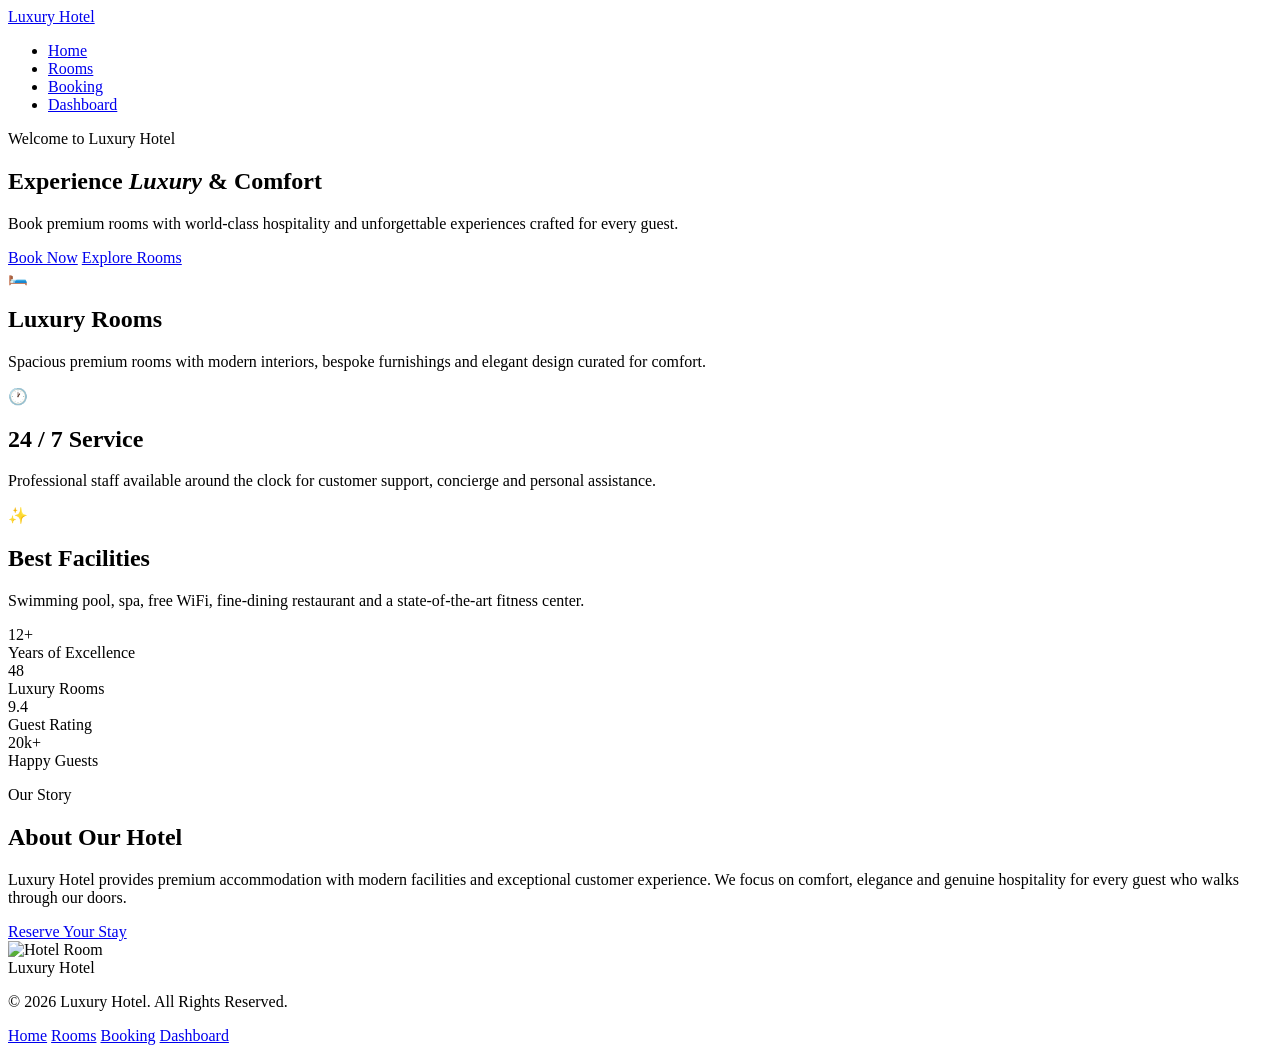
==== templates/index.html @ 921e9b37 "added hotel-management-system with python flask and html" ====
<!DOCTYPE html>
<html lang="en">
<head>
    <meta charset="UTF-8">
    <meta name="viewport" content="width=device-width, initial-scale=1.0">
    <title>Luxury Hotel</title>
    <link rel="stylesheet" href="{{ url_for('static', filename='style.css') }}">
</head>
<body>

    <nav class="navbar">
        <a href="/" class="logo">Luxury Hotel</a>
        <ul>
            <li><a href="/">Home</a></li>
            <li><a href="/rooms">Rooms</a></li>
            <li><a href="/booking">Booking</a></li>
            <li><a href="/admin">Dashboard</a></li>
        </ul>
    </nav>

    <section class="hero">
        <div class="overlay"></div>
        <div class="hero-content">
            <p class="hero-eyebrow">Welcome to Luxury Hotel</p>
            <h1>Experience <em>Luxury</em> &amp; Comfort</h1>
            <div class="hero-divider"></div>
            <p>Book premium rooms with world-class hospitality and unforgettable experiences crafted for every guest.</p>
            <div class="hero-buttons">
                <a href="/booking" class="btn">Book Now</a>
                <a href="/rooms" class="btn-secondary">Explore Rooms</a>
            </div>
        </div>
    </section>

    <section class="features">
        <div class="feature-card">
            <span class="feature-icon">🛏️</span>
            <h2>Luxury Rooms</h2>
            <p>Spacious premium rooms with modern interiors, bespoke furnishings and elegant design curated for comfort.</p>
        </div>
        <div class="feature-card">
            <span class="feature-icon">🕐</span>
            <h2>24 / 7 Service</h2>
            <p>Professional staff available around the clock for customer support, concierge and personal assistance.</p>
        </div>
        <div class="feature-card">
            <span class="feature-icon">✨</span>
            <h2>Best Facilities</h2>
            <p>Swimming pool, spa, free WiFi, fine-dining restaurant and a state-of-the-art fitness center.</p>
        </div>
    </section>

    <div class="stats">
        <div class="stat-item">
            <div class="stat-num">12+</div>
            <div class="stat-label">Years of Excellence</div>
        </div>
        <div class="stat-item">
            <div class="stat-num">48</div>
            <div class="stat-label">Luxury Rooms</div>
        </div>
        <div class="stat-item">
            <div class="stat-num">9.4</div>
            <div class="stat-label">Guest Rating</div>
        </div>
        <div class="stat-item">
            <div class="stat-num">20k+</div>
            <div class="stat-label">Happy Guests</div>
        </div>
    </div>

    <section class="about">
        <div class="about-content">
            <p class="about-label">Our Story</p>
            <h1>About Our Hotel</h1>
            <p>Luxury Hotel provides premium accommodation with modern facilities and exceptional customer experience. We focus on comfort, elegance and genuine hospitality for every guest who walks through our doors.</p>
            <a href="/booking" class="btn">Reserve Your Stay</a>
        </div>
        <div class="about-image">
            <img src="https://images.unsplash.com/photo-1631049307264-da0ec9d70304?q=80&w=800&auto=format&fit=crop" alt="Hotel Room">
        </div>
    </section>

    <footer>
        <div>
            <div class="footer-logo">Luxury Hotel</div>
            <p>© 2026 Luxury Hotel. All Rights Reserved.</p>
        </div>
        <div class="footer-links">
            <a href="/">Home</a>
            <a href="/rooms">Rooms</a>
            <a href="/booking">Booking</a>
            <a href="/admin">Dashboard</a>
        </div>
    </footer>

</body>
</html>
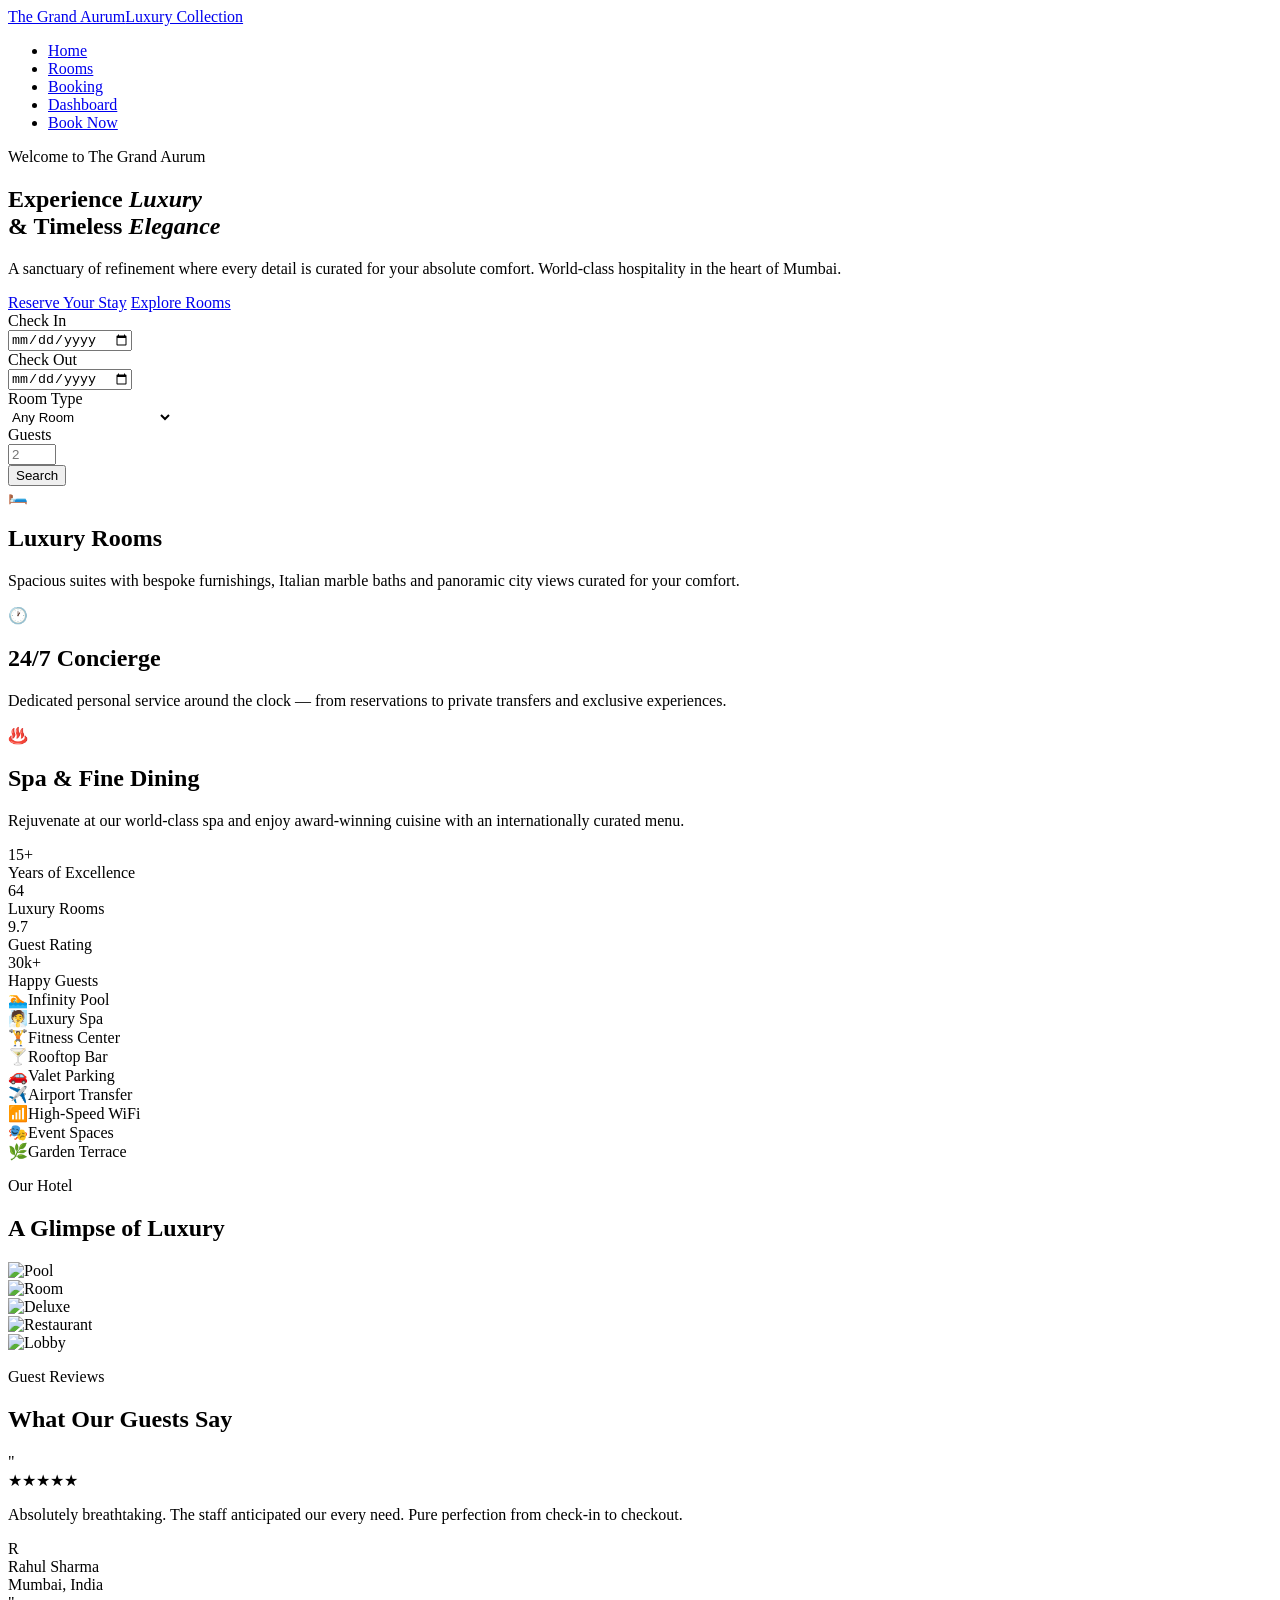
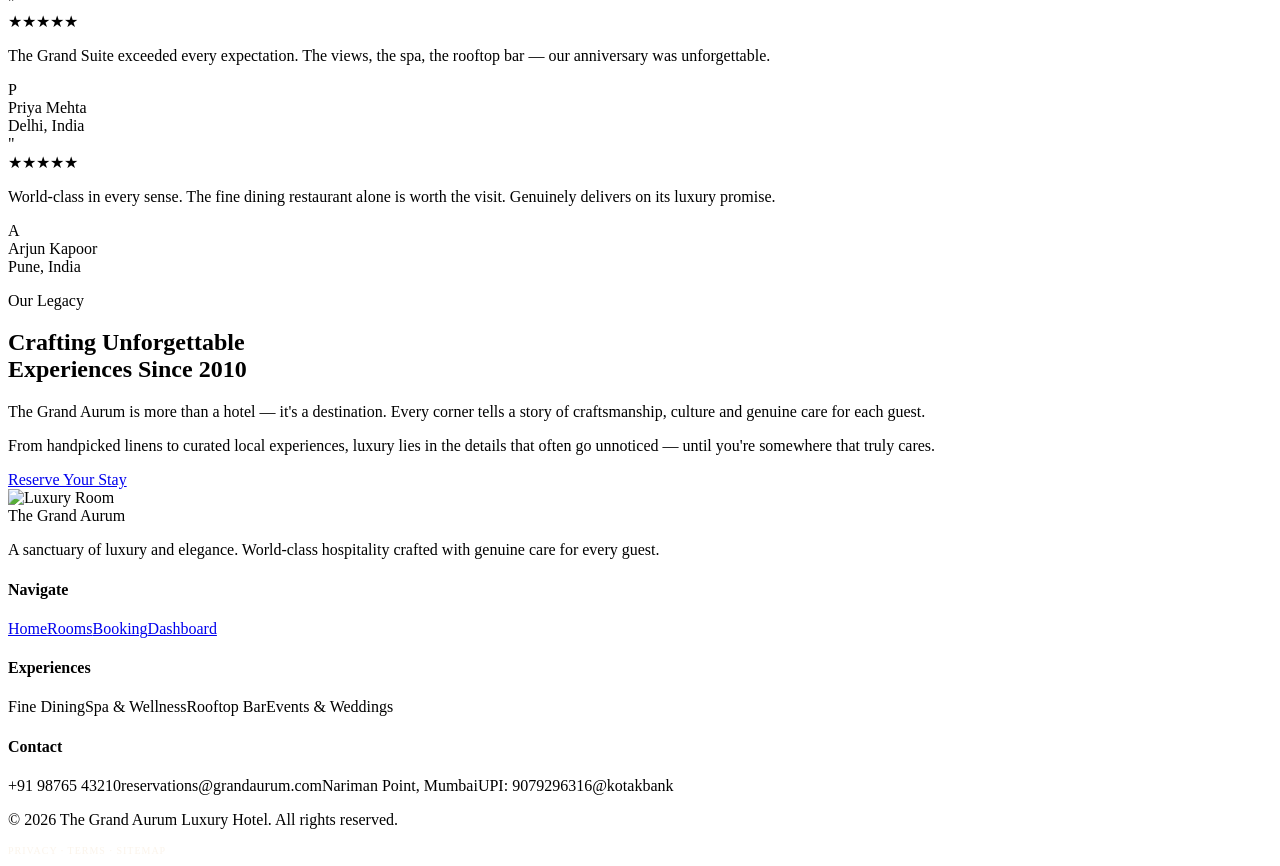
==== commit e67fe421: "aaded new theme" ====
--- a/templates/index.html
+++ b/templates/index.html
@@ -3,96 +3,116 @@
 <head>
     <meta charset="UTF-8">
     <meta name="viewport" content="width=device-width, initial-scale=1.0">
-    <title>Luxury Hotel</title>
+    <title>The Grand Aurum — Luxury Hotel</title>
     <link rel="stylesheet" href="{{ url_for('static', filename='style.css') }}">
 </head>
 <body>
 
-    <nav class="navbar">
-        <a href="/" class="logo">Luxury Hotel</a>
-        <ul>
-            <li><a href="/">Home</a></li>
-            <li><a href="/rooms">Rooms</a></li>
-            <li><a href="/booking">Booking</a></li>
-            <li><a href="/admin">Dashboard</a></li>
-        </ul>
-    </nav>
+<nav class="navbar">
+    <a href="/" class="logo">The Grand Aurum<span>Luxury Collection</span></a>
+    <ul>
+        <li><a href="/">Home</a></li>
+        <li><a href="/rooms">Rooms</a></li>
+        <li><a href="/booking">Booking</a></li>
+        <li><a href="/admin">Dashboard</a></li>
+        <li><a href="/booking" class="nav-cta">Book Now</a></li>
+    </ul>
+</nav>
 
-    <section class="hero">
-        <div class="overlay"></div>
-        <div class="hero-content">
-            <p class="hero-eyebrow">Welcome to Luxury Hotel</p>
-            <h1>Experience <em>Luxury</em> &amp; Comfort</h1>
-            <div class="hero-divider"></div>
-            <p>Book premium rooms with world-class hospitality and unforgettable experiences crafted for every guest.</p>
-            <div class="hero-buttons">
-                <a href="/booking" class="btn">Book Now</a>
-                <a href="/rooms" class="btn-secondary">Explore Rooms</a>
-            </div>
-        </div>
-    </section>
-
-    <section class="features">
-        <div class="feature-card">
-            <span class="feature-icon">🛏️</span>
-            <h2>Luxury Rooms</h2>
-            <p>Spacious premium rooms with modern interiors, bespoke furnishings and elegant design curated for comfort.</p>
-        </div>
-        <div class="feature-card">
-            <span class="feature-icon">🕐</span>
-            <h2>24 / 7 Service</h2>
-            <p>Professional staff available around the clock for customer support, concierge and personal assistance.</p>
-        </div>
-        <div class="feature-card">
-            <span class="feature-icon">✨</span>
-            <h2>Best Facilities</h2>
-            <p>Swimming pool, spa, free WiFi, fine-dining restaurant and a state-of-the-art fitness center.</p>
-        </div>
-    </section>
-
-    <div class="stats">
-        <div class="stat-item">
-            <div class="stat-num">12+</div>
-            <div class="stat-label">Years of Excellence</div>
-        </div>
-        <div class="stat-item">
-            <div class="stat-num">48</div>
-            <div class="stat-label">Luxury Rooms</div>
-        </div>
-        <div class="stat-item">
-            <div class="stat-num">9.4</div>
-            <div class="stat-label">Guest Rating</div>
-        </div>
-        <div class="stat-item">
-            <div class="stat-num">20k+</div>
-            <div class="stat-label">Happy Guests</div>
+<section class="hero">
+    <div class="overlay"></div>
+    <div class="hero-content">
+        <p class="hero-eyebrow">Welcome to The Grand Aurum</p>
+        <h1>Experience <em>Luxury</em><br>&amp; Timeless <em>Elegance</em></h1>
+        <div class="hero-divider"></div>
+        <p>A sanctuary of refinement where every detail is curated for your absolute comfort. World-class hospitality in the heart of Mumbai.</p>
+        <div class="hero-buttons">
+            <a href="/booking" class="btn">Reserve Your Stay</a>
+            <a href="/rooms" class="btn-secondary">Explore Rooms</a>
         </div>
     </div>
+</section>
 
-    <section class="about">
-        <div class="about-content">
-            <p class="about-label">Our Story</p>
-            <h1>About Our Hotel</h1>
-            <p>Luxury Hotel provides premium accommodation with modern facilities and exceptional customer experience. We focus on comfort, elegance and genuine hospitality for every guest who walks through our doors.</p>
-            <a href="/booking" class="btn">Reserve Your Stay</a>
-        </div>
-        <div class="about-image">
-            <img src="https://images.unsplash.com/photo-1631049307264-da0ec9d70304?q=80&w=800&auto=format&fit=crop" alt="Hotel Room">
-        </div>
-    </section>
+<!-- Quick Search -->
+<div class="quick-search">
+    <div class="qs-field"><div class="qs-label">Check In</div><input class="qs-input" type="date"></div>
+    <div class="qs-field"><div class="qs-label">Check Out</div><input class="qs-input" type="date"></div>
+    <div class="qs-field"><div class="qs-label">Room Type</div><select class="qs-input" style="background:transparent;border:none;color:var(--text-dark)"><option>Any Room</option><option>Classic Single Room</option><option>Superior Double Room</option><option>Deluxe Pool-View Room</option><option>Junior Suite</option><option>Grand Penthouse Suite</option></select></div>
+    <div class="qs-field" style="border-right:none"><div class="qs-label">Guests</div><input class="qs-input" type="number" placeholder="2" min="1" max="10"></div>
+    <button class="qs-btn" onclick="window.location.href='/rooms'">Search</button>
+</div>
 
-    <footer>
-        <div>
-            <div class="footer-logo">Luxury Hotel</div>
-            <p>© 2026 Luxury Hotel. All Rights Reserved.</p>
-        </div>
-        <div class="footer-links">
-            <a href="/">Home</a>
-            <a href="/rooms">Rooms</a>
-            <a href="/booking">Booking</a>
-            <a href="/admin">Dashboard</a>
-        </div>
-    </footer>
+<section class="features">
+    <div class="feature-card"><span class="feature-icon">🛏️</span><h2>Luxury Rooms</h2><p>Spacious suites with bespoke furnishings, Italian marble baths and panoramic city views curated for your comfort.</p></div>
+    <div class="feature-card"><span class="feature-icon">🕐</span><h2>24/7 Concierge</h2><p>Dedicated personal service around the clock — from reservations to private transfers and exclusive experiences.</p></div>
+    <div class="feature-card"><span class="feature-icon">♨️</span><h2>Spa & Fine Dining</h2><p>Rejuvenate at our world-class spa and enjoy award-winning cuisine with an internationally curated menu.</p></div>
+</section>
+
+<div class="stats">
+    <div class="stat-item"><div class="stat-num">15+</div><div class="stat-label">Years of Excellence</div></div>
+    <div class="stat-item"><div class="stat-num">64</div><div class="stat-label">Luxury Rooms</div></div>
+    <div class="stat-item"><div class="stat-num">9.7</div><div class="stat-label">Guest Rating</div></div>
+    <div class="stat-item"><div class="stat-num">30k+</div><div class="stat-label">Happy Guests</div></div>
+</div>
+
+<section class="amenities-strip">
+    <div class="amenities-row">
+        <div class="amenity-item"><span class="amenity-icon">🏊</span><span class="amenity-name">Infinity Pool</span></div>
+        <div class="amenity-item"><span class="amenity-icon">🧖</span><span class="amenity-name">Luxury Spa</span></div>
+        <div class="amenity-item"><span class="amenity-icon">🏋️</span><span class="amenity-name">Fitness Center</span></div>
+        <div class="amenity-item"><span class="amenity-icon">🍸</span><span class="amenity-name">Rooftop Bar</span></div>
+        <div class="amenity-item"><span class="amenity-icon">🚗</span><span class="amenity-name">Valet Parking</span></div>
+        <div class="amenity-item"><span class="amenity-icon">✈️</span><span class="amenity-name">Airport Transfer</span></div>
+        <div class="amenity-item"><span class="amenity-icon">📶</span><span class="amenity-name">High-Speed WiFi</span></div>
+        <div class="amenity-item"><span class="amenity-icon">🎭</span><span class="amenity-name">Event Spaces</span></div>
+        <div class="amenity-item"><span class="amenity-icon">🌿</span><span class="amenity-name">Garden Terrace</span></div>
+    </div>
+</section>
+
+<section class="gallery">
+    <p class="section-label">Our Hotel</p>
+    <h2 class="section-title">A Glimpse of Luxury</h2>
+    <div class="gallery-grid">
+        <div class="gallery-item"><img src="https://images.unsplash.com/photo-1566073771259-6a8506099945?q=80&w=900&auto=format&fit=crop" alt="Pool"></div>
+        <div class="gallery-item"><img src="https://images.unsplash.com/photo-1631049307264-da0ec9d70304?q=80&w=600&auto=format&fit=crop" alt="Room"></div>
+        <div class="gallery-item"><img src="https://images.unsplash.com/photo-1582719478250-c89cae4dc85b?q=80&w=600&auto=format&fit=crop" alt="Deluxe"></div>
+        <div class="gallery-item"><img src="https://images.unsplash.com/photo-1590381105924-c72589b81ef1?q=80&w=600&auto=format&fit=crop" alt="Restaurant"></div>
+        <div class="gallery-item"><img src="https://images.unsplash.com/photo-1571896349842-33c89424de2d?q=80&w=600&auto=format&fit=crop" alt="Lobby"></div>
+    </div>
+</section>
+
+<section class="testimonials">
+    <p class="section-label">Guest Reviews</p>
+    <h2 class="section-title">What Our Guests Say</h2>
+    <div class="testimonials-grid">
+        <div class="testi-card"><div class="quote-mark">"</div><div class="testi-stars">★★★★★</div><p class="testi-text">Absolutely breathtaking. The staff anticipated our every need. Pure perfection from check-in to checkout.</p><div class="testi-author"><div class="testi-avatar">R</div><div><div class="testi-name">Rahul Sharma</div><div class="testi-loc">Mumbai, India</div></div></div></div>
+        <div class="testi-card"><div class="quote-mark">"</div><div class="testi-stars">★★★★★</div><p class="testi-text">The Grand Suite exceeded every expectation. The views, the spa, the rooftop bar — our anniversary was unforgettable.</p><div class="testi-author"><div class="testi-avatar">P</div><div><div class="testi-name">Priya Mehta</div><div class="testi-loc">Delhi, India</div></div></div></div>
+        <div class="testi-card"><div class="quote-mark">"</div><div class="testi-stars">★★★★★</div><p class="testi-text">World-class in every sense. The fine dining restaurant alone is worth the visit. Genuinely delivers on its luxury promise.</p><div class="testi-author"><div class="testi-avatar">A</div><div><div class="testi-name">Arjun Kapoor</div><div class="testi-loc">Pune, India</div></div></div></div>
+    </div>
+</section>
+
+<section class="about">
+    <div class="about-content">
+        <p class="about-label">Our Legacy</p>
+        <h1>Crafting Unforgettable<br>Experiences Since 2010</h1>
+        <p>The Grand Aurum is more than a hotel — it's a destination. Every corner tells a story of craftsmanship, culture and genuine care for each guest.</p>
+        <p>From handpicked linens to curated local experiences, luxury lies in the details that often go unnoticed — until you're somewhere that truly cares.</p>
+        <a href="/booking" class="btn">Reserve Your Stay</a>
+    </div>
+    <div class="about-image">
+        <img src="https://images.unsplash.com/photo-1631049307264-da0ec9d70304?q=80&w=900&auto=format&fit=crop" alt="Luxury Room">
+    </div>
+</section>
+
+<footer>
+    <div class="footer-grid">
+        <div class="footer-brand"><div class="footer-logo">The Grand Aurum</div><p>A sanctuary of luxury and elegance. World-class hospitality crafted with genuine care for every guest.</p></div>
+        <div class="footer-col"><h4>Navigate</h4><a href="/">Home</a><a href="/rooms">Rooms</a><a href="/booking">Booking</a><a href="/admin">Dashboard</a></div>
+        <div class="footer-col"><h4>Experiences</h4><a>Fine Dining</a><a>Spa & Wellness</a><a>Rooftop Bar</a><a>Events & Weddings</a></div>
+        <div class="footer-col"><h4>Contact</h4><a>+91 98765 43210</a><a>reservations@grandaurum.com</a><a>Nariman Point, Mumbai</a><a>UPI: 9079296316@kotakbank</a></div>
+    </div>
+    <div class="footer-bottom"><p>© 2026 The Grand Aurum Luxury Hotel. All rights reserved.</p><p style="font-size:10px;color:rgba(240,213,176,0.25);letter-spacing:1px">PRIVACY · TERMS · SITEMAP</p></div>
+</footer>
 
 </body>
 </html>
